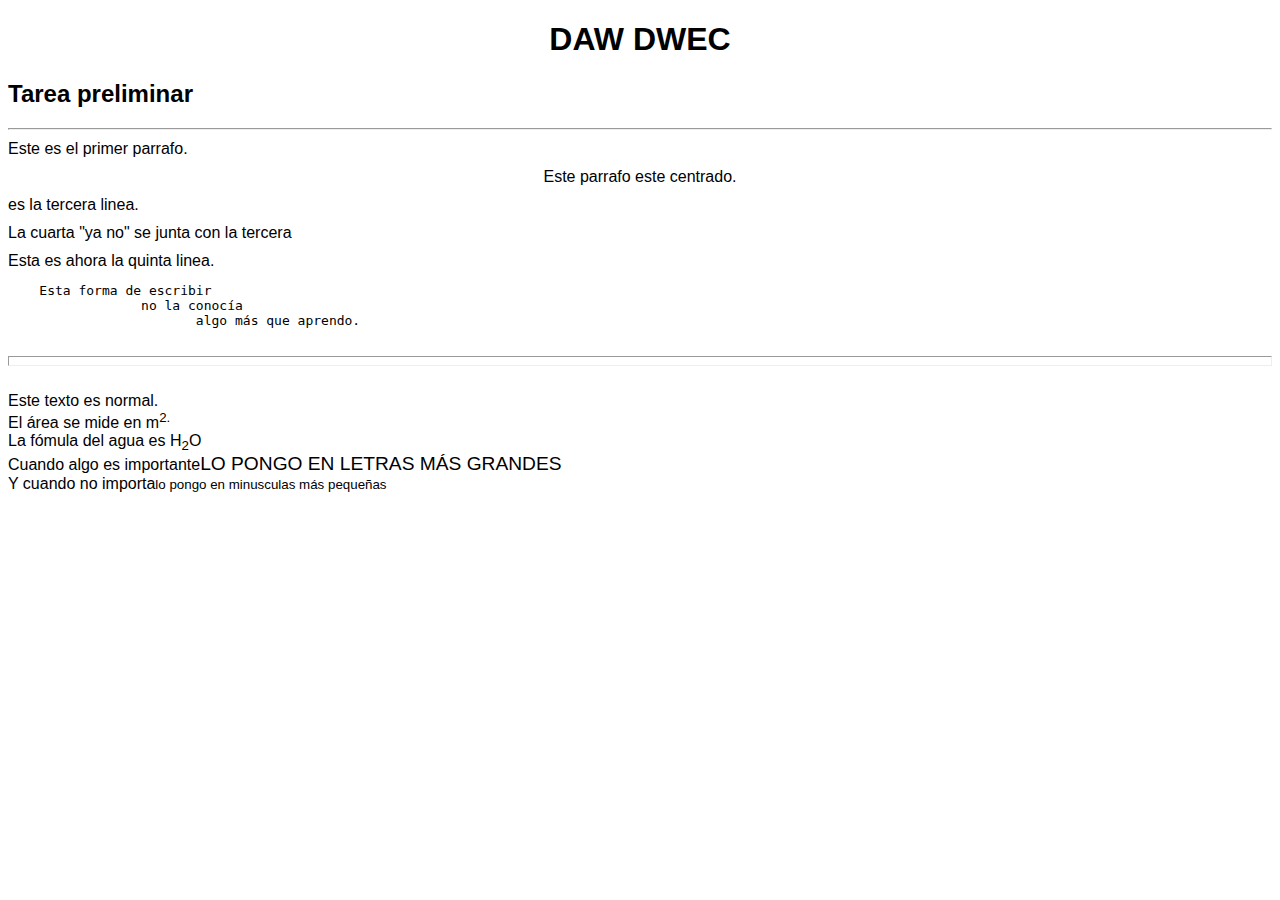
==== www/UD1/Tarea_enlaces.html @ 794fd06e "Tarea 1 UD1" ====
<!DOCTYPE html>
<html lang="en">

<head>
  <meta charset="UTF-8">
  <meta name="viewport" content="width=device-width, initial-scale=1.0">
  <title>Formateando texto</title>

  <style>
    body {
        font-family: Arial, sans-serif;
    }
    h1 {
        text-align: center;
    }
    h2 {
        text-align: left;
    }
    p {
        margin: 10px 0;
    }
</style>
</head>

<body>

  <h1 align="center">DAW DWEC</h1>
  <h2 align="left">Tarea preliminar</h2>
  <hr>
  <p>Este es el primer parrafo. </p>
  <p align="center">Este parrafo este centrado.</p>
  <p>es la tercera linea.
  <p>La cuarta "ya no" se junta con la tercera
  <p> Esta es ahora la quinta linea.

  <!--No conocía esta etiqueta-->
  <pre>    Esta forma de escribir 
                 no la conocía
                        algo más que aprendo.
     </pre>

  <hr size=10>
  <br>Este texto es normal.
  <br>El área se mide en m<sup>2.</sup>
  <br>La fómula del agua es H<sub>2</sub>O
  <br>Cuando algo es importante<big>LO PONGO EN LETRAS MÁS GRANDES</big>
  <br>Y cuando no importa<small>lo pongo en minusculas más pequeñas</small>
  </hr>
  </hr>
</body>

</html>
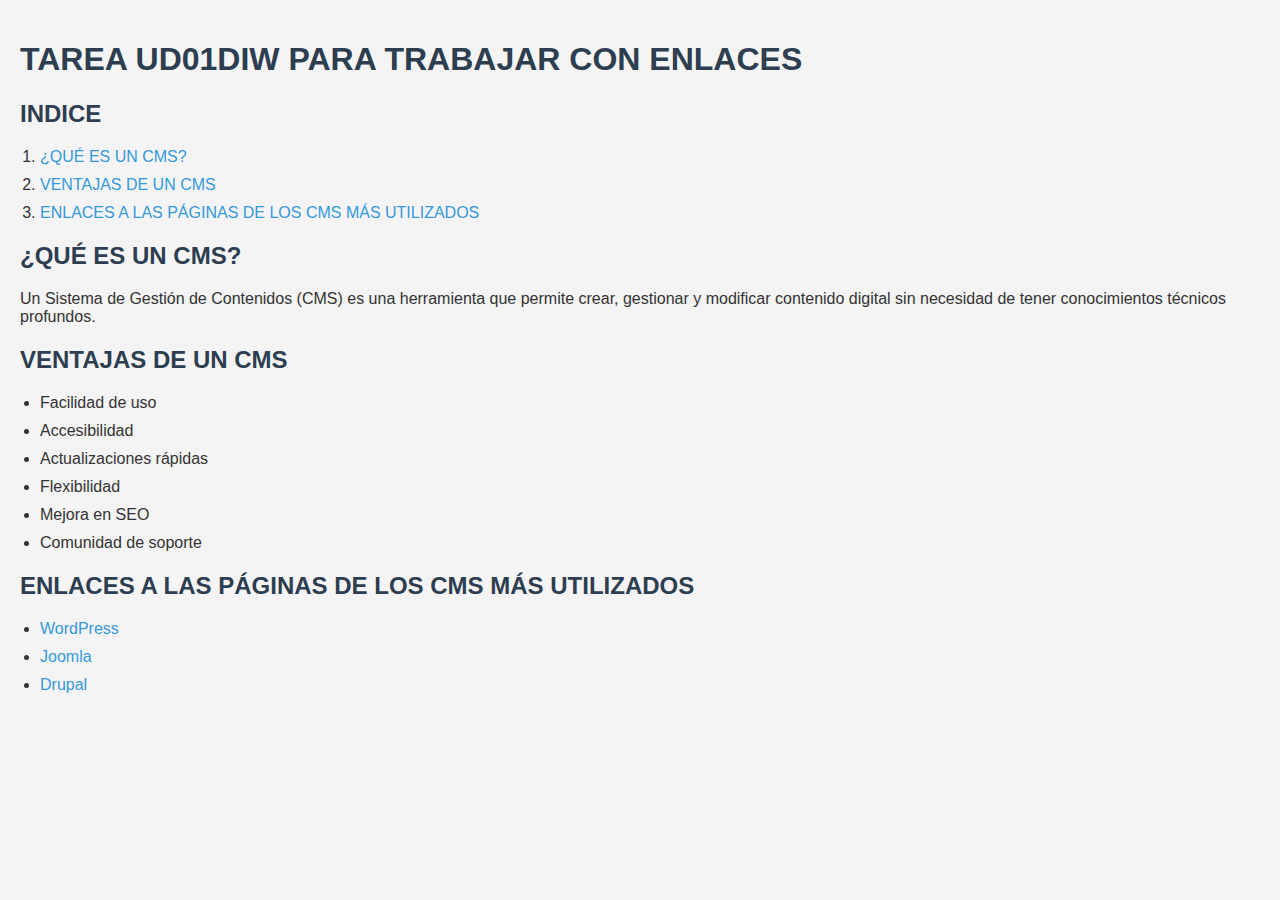
==== commit a9e3ad50: "Tarea Enlaces" ====
--- a/www/UD1/Tarea_enlaces.html
+++ b/www/UD1/Tarea_enlaces.html
@@ -1,52 +1,109 @@
 <!DOCTYPE html>
-<html lang="en">
+<html lang="es">
 
 <head>
-  <meta charset="UTF-8">
-  <meta name="viewport" content="width=device-width, initial-scale=1.0">
-  <title>Formateando texto</title>
+    <meta charset="UTF-8">
+    <meta name="viewport" content="width=device-width, initial-scale=1.0">
+    <title>index</title>
+    <style>
+        body {
+            font-family: Arial, sans-serif;
+            background-color: #f4f4f4;
+            color: #333;
+            margin: 0;
+            padding: 20px;
+        }
 
-  <style>
-    body {
-        font-family: Arial, sans-serif;
-    }
-    h1 {
-        text-align: center;
-    }
-    h2 {
-        text-align: left;
-    }
-    p {
-        margin: 10px 0;
-    }
-</style>
+        h1,
+        h2,
+        h3 {
+            color: #2c3e50;
+        }
+
+        a {
+            color: #3498db;
+            text-decoration: none;
+        }
+
+        a:hover {
+            text-decoration: underline;
+        }
+
+        table {
+            width: 100%;
+            border-collapse: collapse;
+            margin: 20px 0;
+        }
+
+        th,
+        td {
+            border: 1px solid #ddd;
+            padding: 8px;
+            text-align: left;
+        }
+
+        th {
+            background-color: #3498db;
+            color: white;
+        }
+
+        tr:nth-child(even) {
+            background-color: #f2f2f2;
+        }
+
+        tr:hover {
+            background-color: #ddd;
+        }
+
+        ul,
+        ol {
+            margin: 20px 0;
+            padding-left: 20px;
+        }
+
+        li {
+            margin-bottom: 10px;
+        }
+    </style>
 </head>
 
-<body>
+<main>
+    <h1>TAREA UD01DIW PARA TRABAJAR CON ENLACES</h1>
 
-  <h1 align="center">DAW DWEC</h1>
-  <h2 align="left">Tarea preliminar</h2>
-  <hr>
-  <p>Este es el primer parrafo. </p>
-  <p align="center">Este parrafo este centrado.</p>
-  <p>es la tercera linea.
-  <p>La cuarta "ya no" se junta con la tercera
-  <p> Esta es ahora la quinta linea.
+    <section id="indice">
+        <h2>INDICE</h2>
+        <ol>
+            <li><a href="#que-es-un-cms">¿QUÉ ES UN CMS?</a></li>
+            <li><a href="#ventajas-cms">VENTAJAS DE UN CMS</a></li>
+            <li><a href="#enlaces-cms">ENLACES A LAS PÁGINAS DE LOS CMS MÁS UTILIZADOS</a></li>
+        </ol>
+    </section>
 
-  <!--No conocía esta etiqueta-->
-  <pre>    Esta forma de escribir 
-                 no la conocía
-                        algo más que aprendo.
-     </pre>
+    <section id="que-es-un-cms">
+        <h2>¿QUÉ ES UN CMS?</h2>
+        <p>Un Sistema de Gestión de Contenidos (CMS) es una herramienta que permite crear, gestionar y modificar contenido digital sin necesidad de tener conocimientos técnicos profundos.</p>
+    </section>
 
-  <hr size=10>
-  <br>Este texto es normal.
-  <br>El área se mide en m<sup>2.</sup>
-  <br>La fómula del agua es H<sub>2</sub>O
-  <br>Cuando algo es importante<big>LO PONGO EN LETRAS MÁS GRANDES</big>
-  <br>Y cuando no importa<small>lo pongo en minusculas más pequeñas</small>
-  </hr>
-  </hr>
-</body>
+    <section id="ventajas-cms">
+        <h2>VENTAJAS DE UN CMS</h2>
+        <ul>
+            <li>Facilidad de uso</li>
+            <li>Accesibilidad</li>
+            <li>Actualizaciones rápidas</li>
+            <li>Flexibilidad</li>
+            <li>Mejora en SEO</li>
+            <li>Comunidad de soporte</li>
+        </ul>
+    </section>
+
+    <section id="enlaces-cms">
+        <h2>ENLACES A LAS PÁGINAS DE LOS CMS MÁS UTILIZADOS</h2>
+        <ul>
+            <li><a href="https://wordpress.org" target="_blank" title="WordPress: CMS popular para blogs y sitios web.">WordPress</a></li>
+            <li><a href="https://www.joomla.org" target="_blank" title="Joomla: CMS flexible y poderoso.">Joomla</a></li>
+            <li><a href="https://www.drupal.org" target="_blank" title="Drupal: CMS orientado a desarrolladores.">Drupal</a></li>
+        </ul>
+    </section>
+</main>
 
 </html>